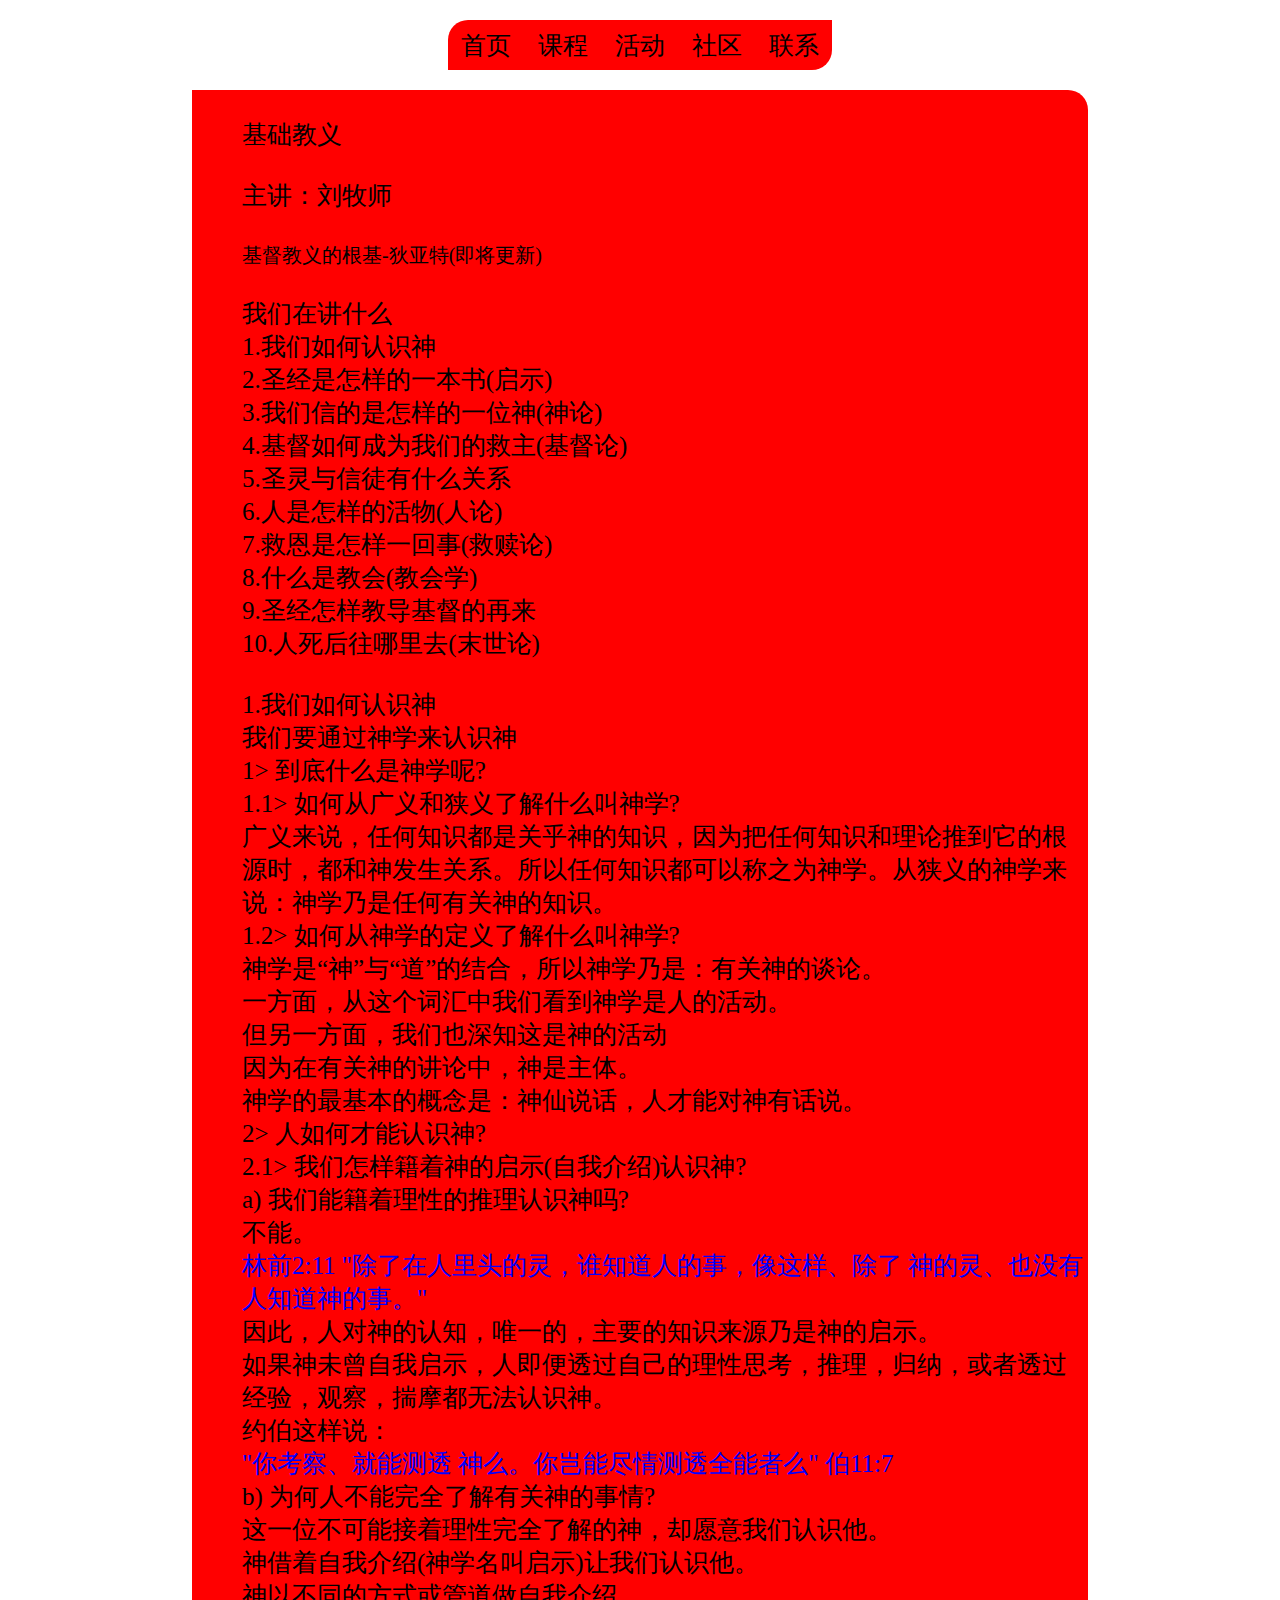
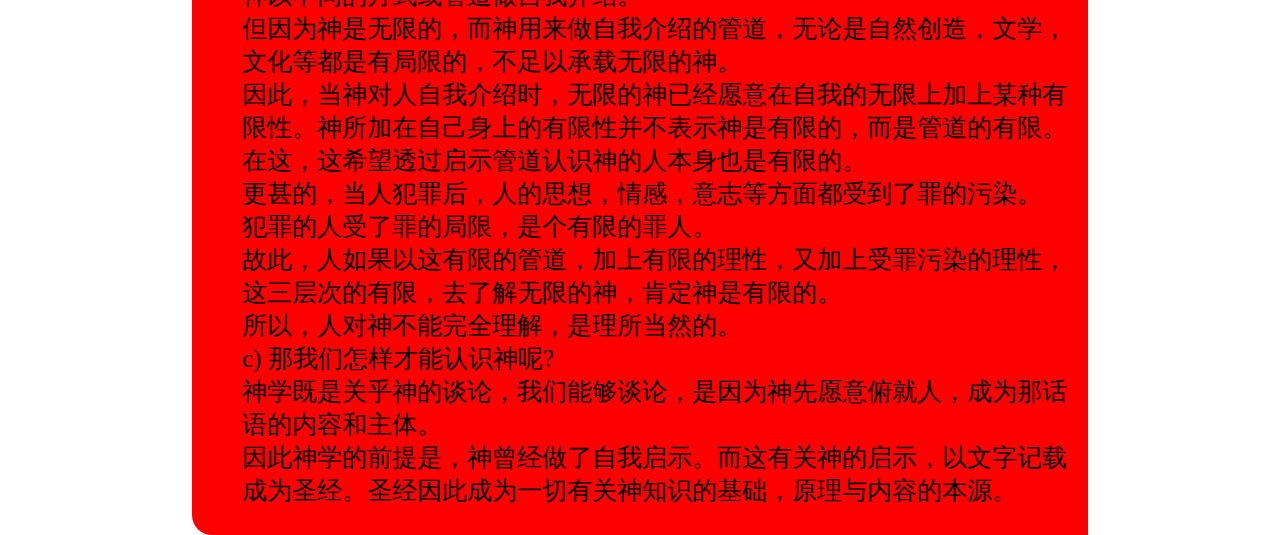
==== course01.html @ 85f32d2a "fir" ====
<!DOCTYPE html>
<html>
<head>
	<title>沈阳丰盛基督教会 - Shenyang Fullness Church</title>
	<meta charset="utf-8">
	<meta name="viewport" content="width=device-width, initial-scale=1.0, maximum-scale=1.0, user-scalable=no">
	<link rel="stylesheet" type="text/css" href="css/main.css"/>
	<style type="text/css">
	a{
		text-decoration: none;
		color: black;
	}
	a:hover{
		color: white;
	}
	@media screen and (max-device-width: 1920px) and (min-device-width: 970px){
		#article-center{
			display: table;
			width: 70%;
			margin: auto;
			margin-top: 20px;
			background: red;
			font-size: 25px;
			border-bottom-left-radius: 20px;
			border-top-right-radius: 20px;
		}
		a{
			font-size: 20px;
		}
		#article-01{
			margin-left: 50px;
		}
	}
	@media screen and (max-device-width: 1024px){
		#article-center{
			display: table;
			width: 80%;
			margin: auto;
			margin-top: 30px;
			margin-bottom: 10px;
			background: red;
			font-size: 25px;
			border-bottom-left-radius: 20px;
			border-top-right-radius: 20px;
		}
		a{
			font-size: 15px;
		}
		#article-01{
			margin-left: 25px;
			font-size: 20px;
			margin-right: 20px;
		}
	}
	</style>
</head>
<body>
	<div class="menu">
		<div class="menu-center">
			<ul class="ul-menu">
				<li class="li-menu"><input type="button" name="" value="首页" class="btn-menu left-btn" onclick="window.location.href='index.html'"></li>
				<li class="li-menu"><input type="button" name="" value="课程" class="btn-menu" onclick="window.location.href='cor.html'"></li>
				<li class="li-menu"><input type="button" name="" value="活动" class="btn-menu" onclick="window.location.href='act.html'"></li>
				<li class="li-menu"><input type="button" name="" value="社区" class="btn-menu" onclick="window.location.href='cmu.html'"></li>
				<li class="li-menu"><input type="button" name="" value="联系" class="btn-menu right-btn" onclick="window.location.href='tel.html'"></li>
			</ul>
		</div>
	</div>
	<div class="article">
		<div id="article-center">
			<div id="article-01">
				<ul>
					<li style="list-style: none;"></br>基础教义</li>
					<li style="list-style: none;margin-right: 20px;"></br>主讲：刘牧师</br></li>

					<li style="list-style: none;"></br><a href="BookBasicChristianity.html">基督教义的根基-狄亚特(即将更新)</a></li>

					<li style="list-style: none;margin: auto;"></br>我们在讲什么</li>
					<li style="list-style: none;">1.我们如何认识神</li>
					<li style="list-style: none;">2.圣经是怎样的一本书(启示)</li>
					<li style="list-style: none;">3.我们信的是怎样的一位神(神论)</li>
					<li style="list-style: none;">4.基督如何成为我们的救主(基督论)</li>
					<li style="list-style: none;">5.圣灵与信徒有什么关系</li>
					<li style="list-style: none;">6.人是怎样的活物(人论)</li>
					<li style="list-style: none;">7.救恩是怎样一回事(救赎论)</li>
					<li style="list-style: none;">8.什么是教会(教会学)</li>
					<li style="list-style: none;">9.圣经怎样教导基督的再来</li>
					<li style="list-style: none;">10.人死后往哪里去(末世论)</li>
					<li style="list-style: none;"></br></li>
					<li style="list-style: none;">1.我们如何认识神</li>
					<li style="list-style: none;">我们要通过神学来认识神</li>
					<li style="list-style: none;">1> 到底什么是神学呢?</li>
					<li style="list-style: none;">1.1> 如何从广义和狭义了解什么叫神学?</li>
					<li style="list-style: none;">广义来说，任何知识都是关乎神的知识，因为把任何知识和理论推到它的根源时，都和神发生关系。所以任何知识都可以称之为神学。从狭义的神学来说：神学乃是任何有关神的知识。</li>
					<li style="list-style: none;">1.2> 如何从神学的定义了解什么叫神学?</li>
					<li style="list-style: none;">神学是“神”与“道”的结合，所以神学乃是：有关神的谈论。</li>
					<li style="list-style: none;">一方面，从这个词汇中我们看到神学是人的活动。</li>
					<li style="list-style: none;">但另一方面，我们也深知这是神的活动</li>
					<li style="list-style: none;">因为在有关神的讲论中，神是主体。</li>
					<li style="list-style: none;">神学的最基本的概念是：神仙说话，人才能对神有话说。</li>
					<li style="list-style: none;">2> 人如何才能认识神?</li>
					<li style="list-style: none;">2.1> 我们怎样籍着神的启示(自我介绍)认识神?</li>
					<li style="list-style: none;">a) 我们能籍着理性的推理认识神吗?</li>
					<li style="list-style: none;">不能。</li>
					<li style="list-style: none;color: blue;">林前2:11 "除了在人里头的灵，谁知道人的事，像这样、除了 神的灵、也没有人知道神的事。"</li>
					<li style="list-style: none;">因此，人对神的认知，唯一的，主要的知识来源乃是神的启示。</li>
					<li style="list-style: none;">如果神未曾自我启示，人即便透过自己的理性思考，推理，归纳，或者透过经验，观察，揣摩都无法认识神。</li>
					<li style="list-style: none;">约伯这样说：</li>
					<li style="list-style: none;color: blue;">"你考察、就能测透 神么。你岂能尽情测透全能者么" 伯11:7</li>
					<li style="list-style: none;">b) 为何人不能完全了解有关神的事情?</li>
					<li style="list-style: none;">这一位不可能接着理性完全了解的神，却愿意我们认识他。</li>
					<li style="list-style: none;">神借着自我介绍(神学名叫启示)让我们认识他。</li>
					<li style="list-style: none;">神以不同的方式或管道做自我介绍。</li>
					<li style="list-style: none;">但因为神是无限的，而神用来做自我介绍的管道，无论是自然创造，文学，文化等都是有局限的，不足以承载无限的神。</li>
					<li style="list-style: none;">因此，当神对人自我介绍时，无限的神已经愿意在自我的无限上加上某种有限性。神所加在自己身上的有限性并不表示神是有限的，而是管道的有限。</li>
					<li style="list-style: none;">在这，这希望透过启示管道认识神的人本身也是有限的。</li>
					<li style="list-style: none;">更甚的，当人犯罪后，人的思想，情感，意志等方面都受到了罪的污染。</li>
					<li style="list-style: none;">犯罪的人受了罪的局限，是个有限的罪人。</li>
					<li style="list-style: none;">故此，人如果以这有限的管道，加上有限的理性，又加上受罪污染的理性，这三层次的有限，去了解无限的神，肯定神是有限的。</li>
					<li style="list-style: none;">所以，人对神不能完全理解，是理所当然的。</li>
					<li style="list-style: none;">c) 那我们怎样才能认识神呢?</li>
					<li style="list-style: none;">神学既是关乎神的谈论，我们能够谈论，是因为神先愿意俯就人，成为那话语的内容和主体。</li>
					<li style="list-style: none;">因此神学的前提是，神曾经做了自我启示。而这有关神的启示，以文字记载成为圣经。圣经因此成为一切有关神知识的基础，原理与内容的本源。</li>
					<li style="list-style: none;"></li>
					<li style="list-style: none;"></li>
					<li style="list-style: none;"></li>
					<li style="list-style: none;"></li>
					<li style="list-style: none;"></li>
					<li style="list-style: none;"></li>
					<li style="list-style: none;"></li>
					<li style="list-style: none;"></li>
					<li style="list-style: none;"></li>
					<li style="list-style: none;"></li>
					<li style="list-style: none;"></li>
					<li style="list-style: none;"></li>
				</ul>
			</div>
			<font></br></font>
		</div>
	</div>
</body>
</html>
---- css/main.css ----
body,h1,h2,h3,h4,h5,h6,hr,p,blockquote,dl,dt,dd,ul,ol,li,pre,form,fieldset,legend,button,input,textarea,th,td{
			margin: 0;padding: 0;
		}
		@media screen and (max-device-width: 1024px){
			li{
				list-style: none;
			}
			.menu{
				width: 100%;
				height: 40px;
				text-align: center;
			}
			.menu-center{
				width: 80%;
				margin: auto;
				margin-top: 10px;
				text-align: center;
			}
			.ul-menu{
				width: 100%;
			}
			.li-menu{
				float: left;
				width: 20%;
			}
			.btn-menu{
				border-style: none;
				background: red;
				width: 100%;
				height: 40px;
				font-size: 20px;
			}
			.btn-menu:hover{
				background: white;
			}
			.left-btn{
				border-top-left-radius: 20px;
			}
			.right-btn{
				border-bottom-right-radius: 20px;
			}
			.article{
				width: 100%;
			}
			.article-center{
				display: table;
				width: 80%;
				height: 300px;
				margin: auto;
				margin-top: 30px;
				text-align: center;
				background: red;
				font-size: 20px;
				border-bottom-left-radius: 20px;
				border-top-right-radius: 20px;
			}
			.article-font{
				display: table-cell;
				text-align: center;
				vertical-align: middle;
			}
		}
		@media screen and (max-device-width: 1920px) and (min-device-width: 1080px){
			li{
				list-style: none;
			}
			.menu{
				width: 100%;
				height: 50px;
				text-align: center;
			}
			.menu-center{
				width: 30%;
				margin: auto;
				margin-top: 20px;
				text-align: center;
			}
			.ul-menu{
				width: 100%;
			}
			.li-menu{
				float: left;
				width: 20%;
			}
			.btn-menu{
				border-style: none;
				background: red;
				width: 100%;
				height: 50px;
				font-size: 25px;
			}
			.btn-menu:hover{
				background: white;
			}
			.left-btn{
				border-top-left-radius: 20px;
			}
			.right-btn{
				border-bottom-right-radius: 20px;
			}
			.article{
				width: 100%;
			}
			.article-center{
				display: table;
				width: 70%;
				height: 500px;
				margin: auto;
				margin-top: 20px;
				text-align: center;
				background: red;
				font-size: 25px;
				border-bottom-left-radius: 20px;
				border-top-right-radius: 20px;
			}
			.article-font{
				display: table-cell;
				text-align: center;
				vertical-align: middle;
			}
		}
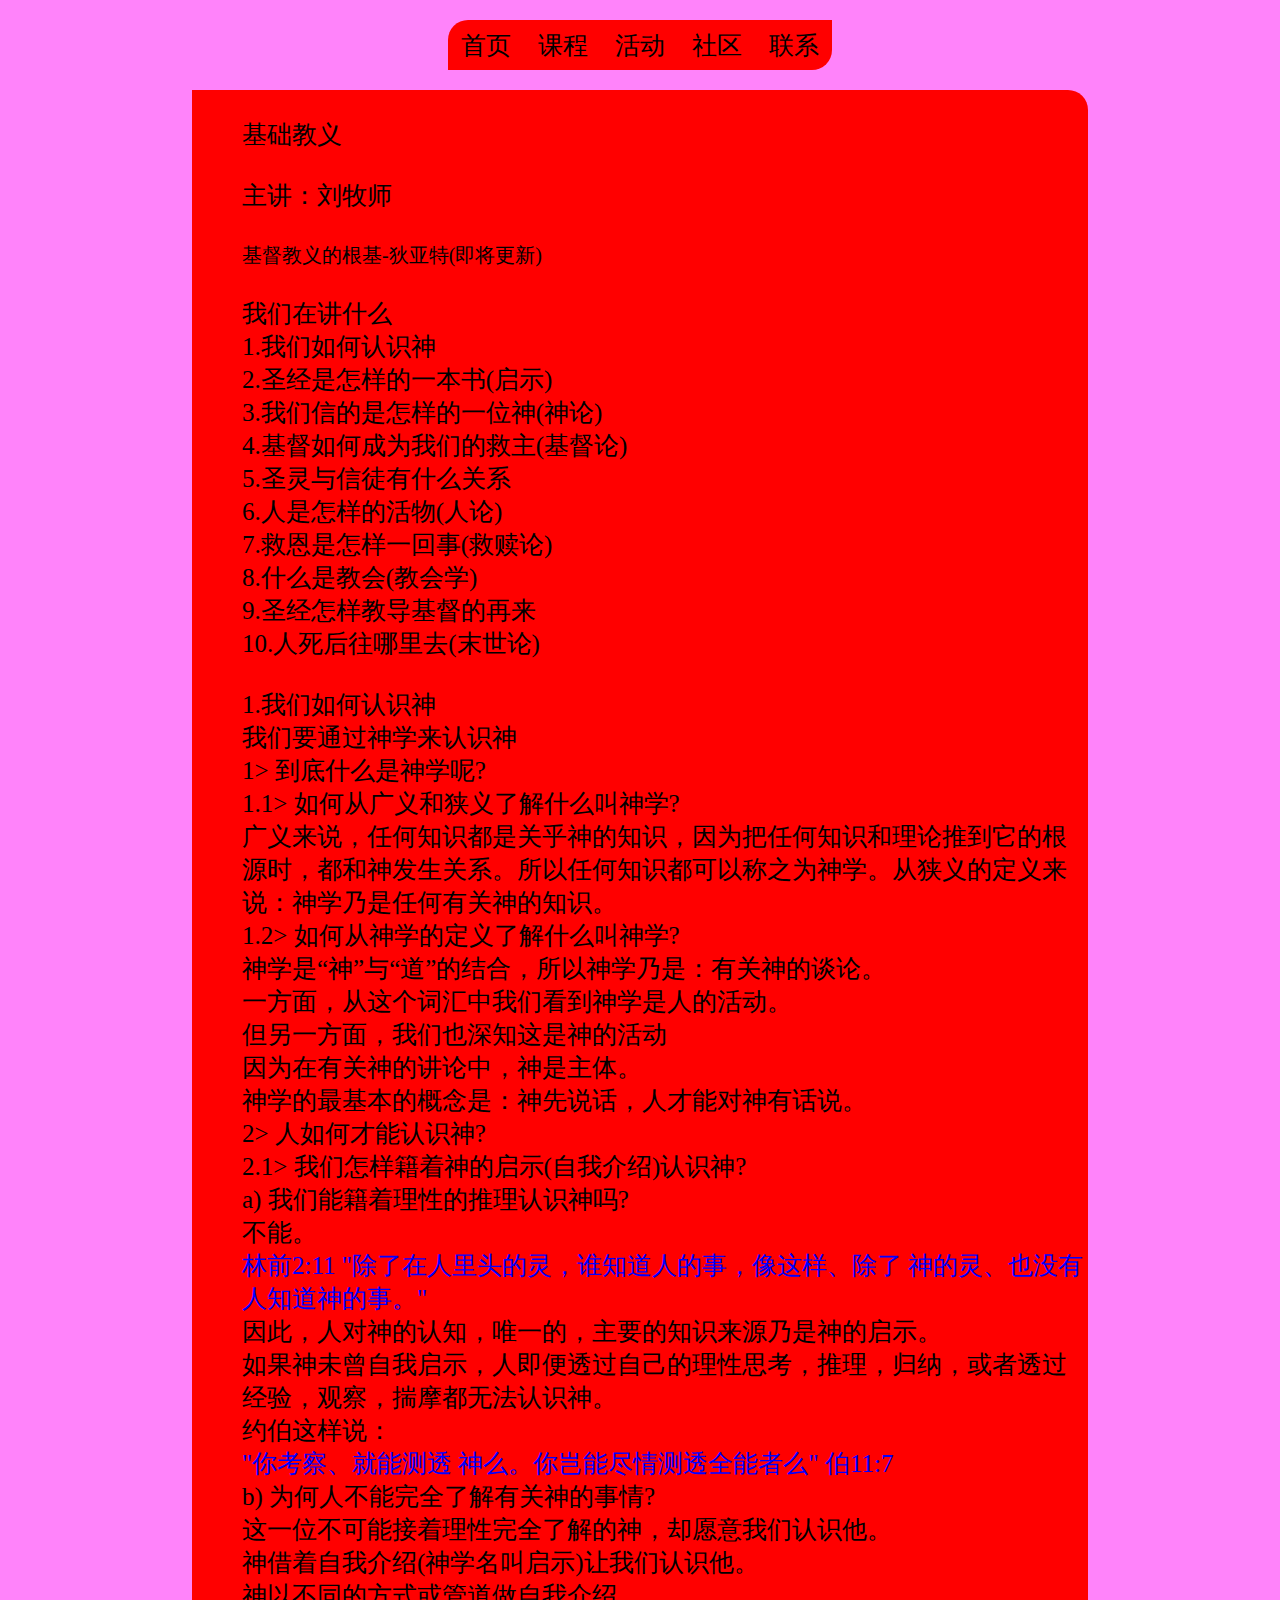
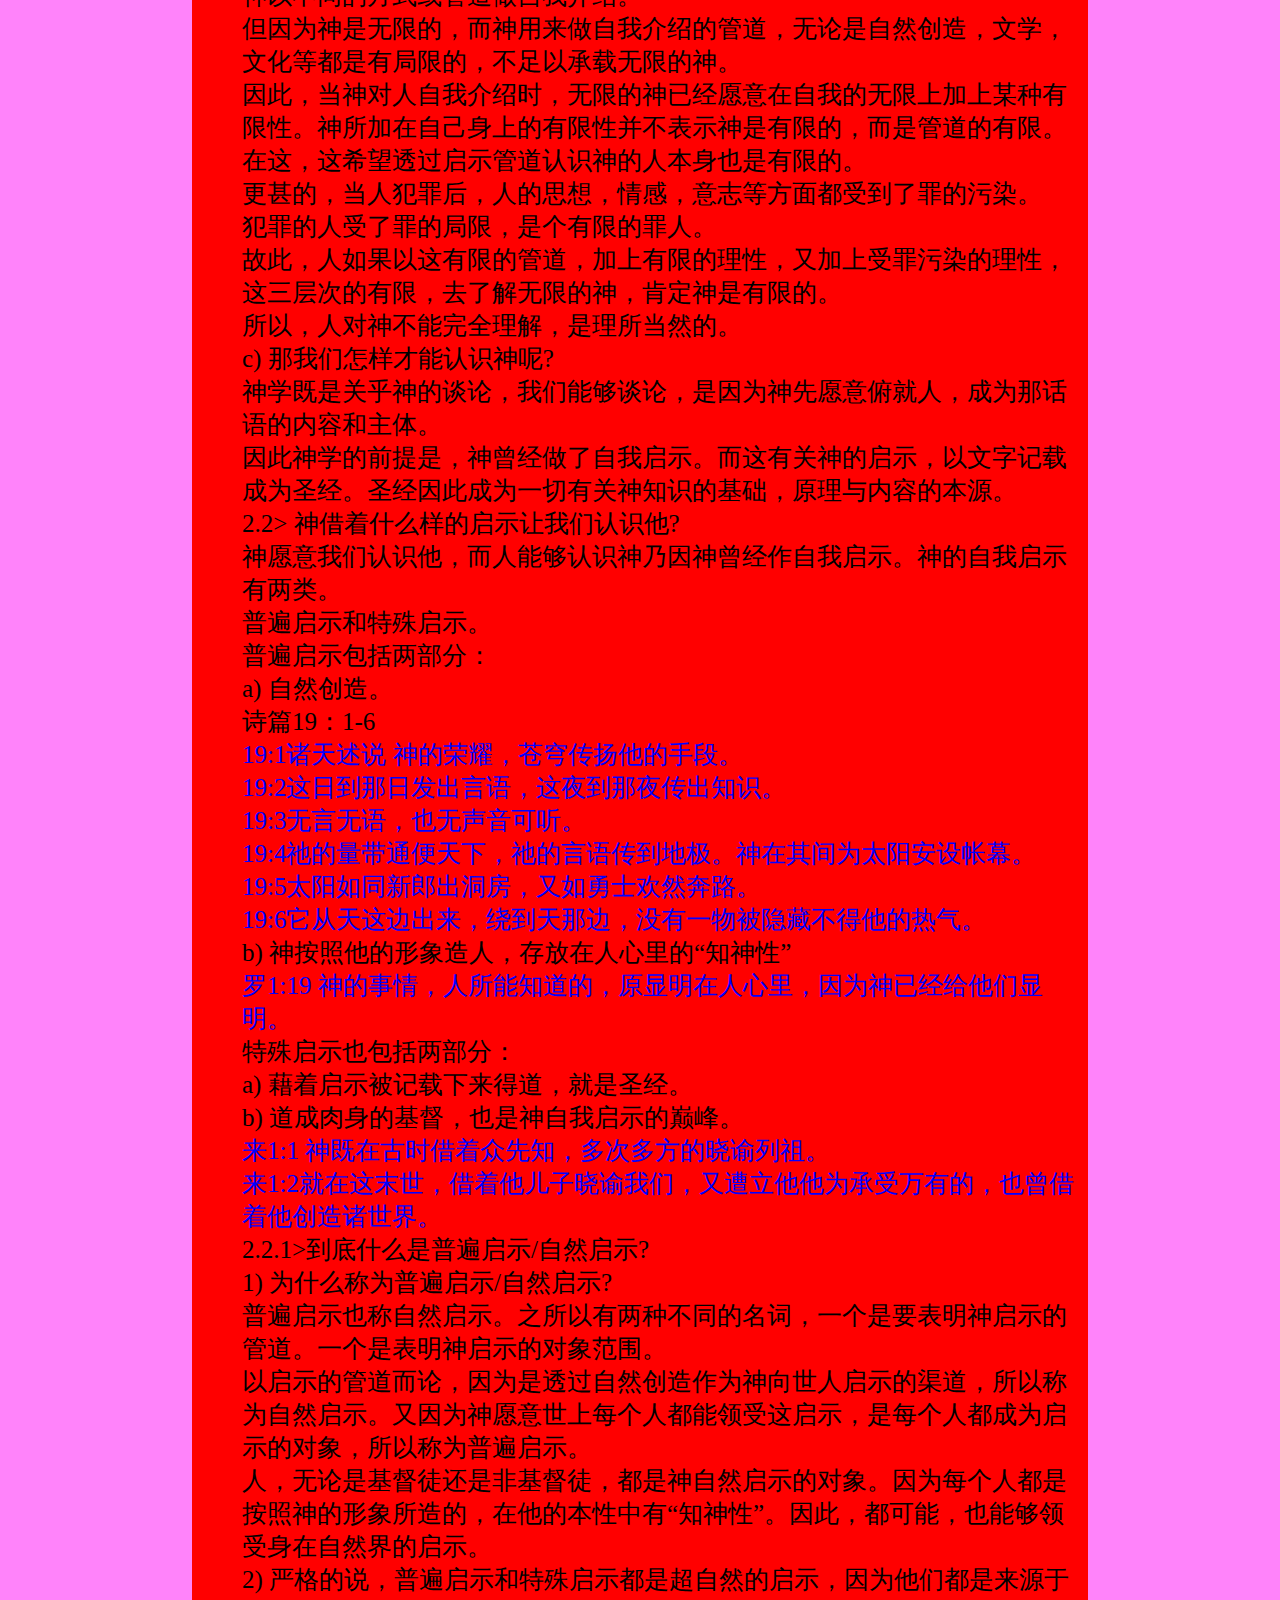
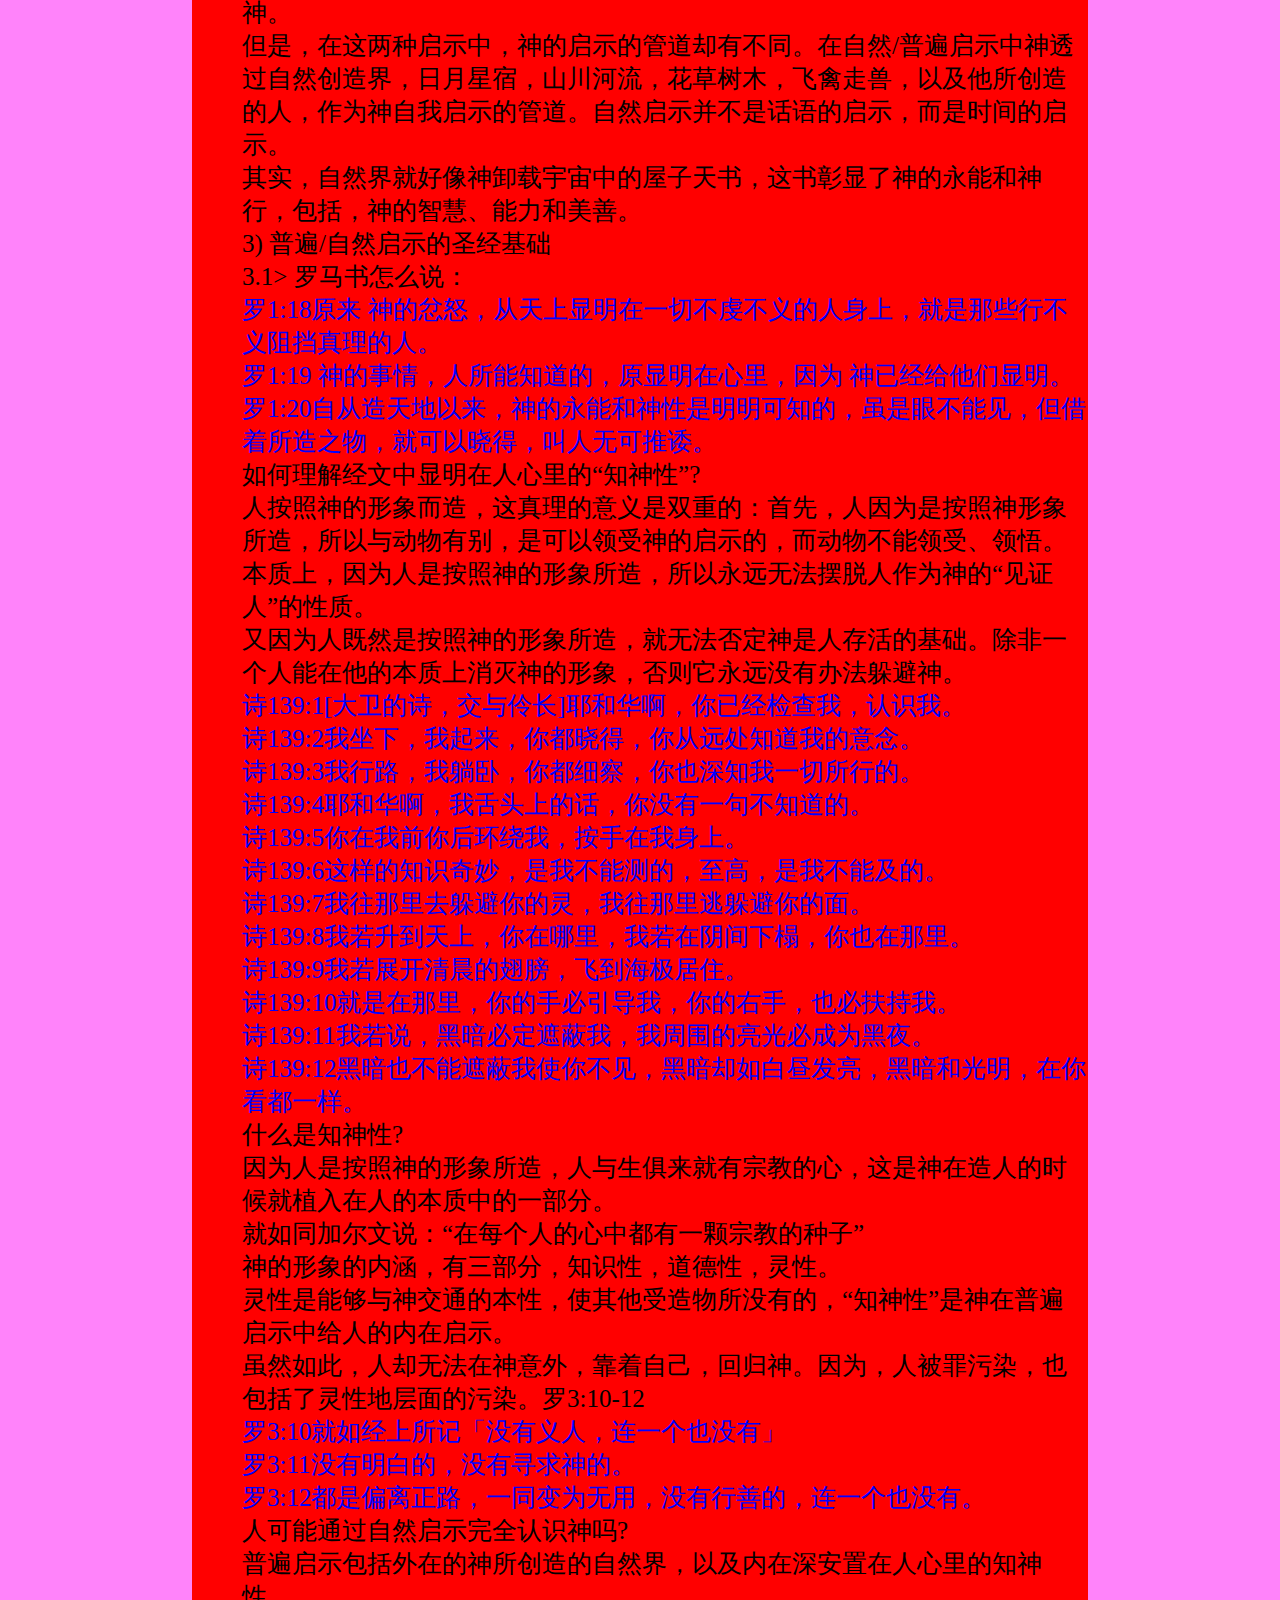
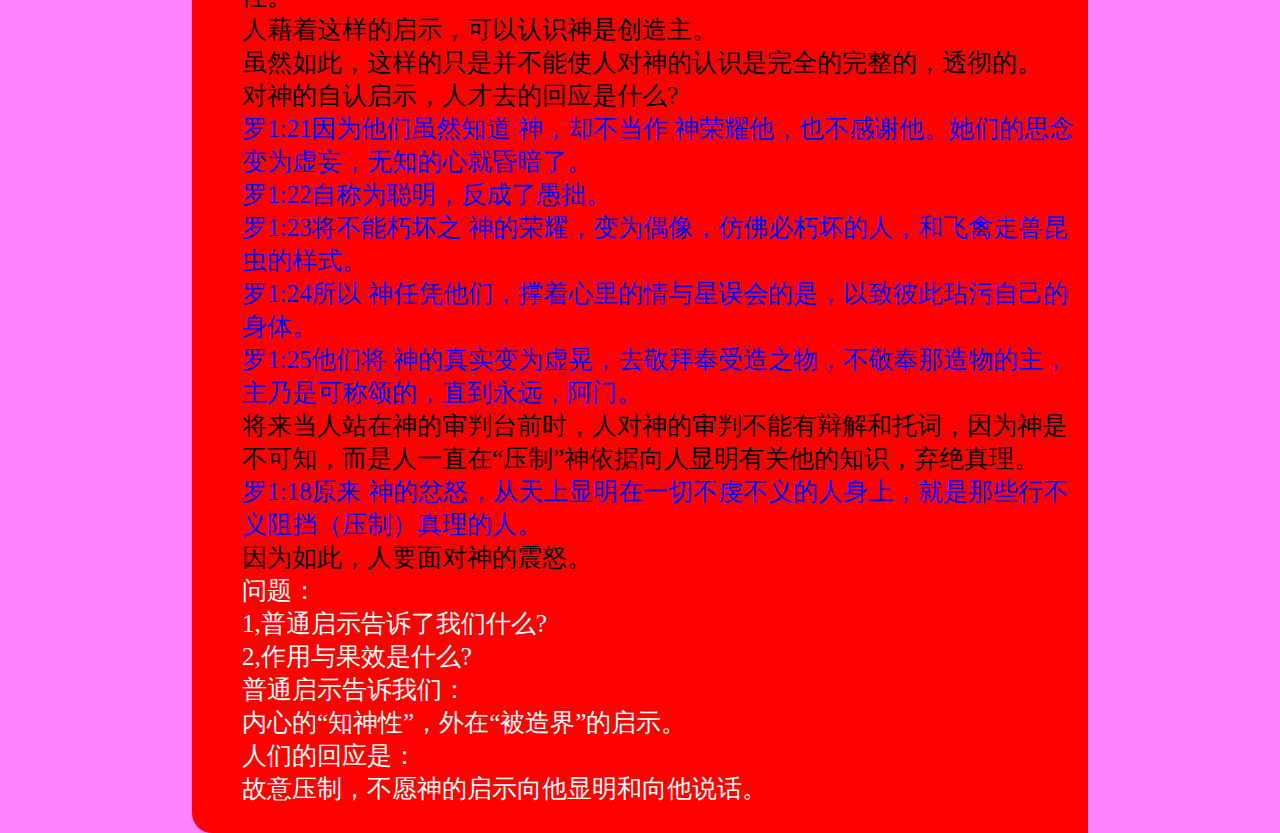
==== commit c5986ed8: "fir" ====
--- a/course01.html
+++ b/course01.html
@@ -48,7 +48,7 @@
 		}
 		#article-01{
 			margin-left: 25px;
-			font-size: 20px;
+			font-size: 10px;
 			margin-right: 20px;
 		}
 	}
@@ -91,13 +91,13 @@
 					<li style="list-style: none;">我们要通过神学来认识神</li>
 					<li style="list-style: none;">1> 到底什么是神学呢?</li>
 					<li style="list-style: none;">1.1> 如何从广义和狭义了解什么叫神学?</li>
-					<li style="list-style: none;">广义来说，任何知识都是关乎神的知识，因为把任何知识和理论推到它的根源时，都和神发生关系。所以任何知识都可以称之为神学。从狭义的神学来说：神学乃是任何有关神的知识。</li>
+					<li style="list-style: none;">广义来说，任何知识都是关乎神的知识，因为把任何知识和理论推到它的根源时，都和神发生关系。所以任何知识都可以称之为神学。从狭义的定义来说：神学乃是任何有关神的知识。</li>
 					<li style="list-style: none;">1.2> 如何从神学的定义了解什么叫神学?</li>
 					<li style="list-style: none;">神学是“神”与“道”的结合，所以神学乃是：有关神的谈论。</li>
 					<li style="list-style: none;">一方面，从这个词汇中我们看到神学是人的活动。</li>
 					<li style="list-style: none;">但另一方面，我们也深知这是神的活动</li>
 					<li style="list-style: none;">因为在有关神的讲论中，神是主体。</li>
-					<li style="list-style: none;">神学的最基本的概念是：神仙说话，人才能对神有话说。</li>
+					<li style="list-style: none;">神学的最基本的概念是：神先说话，人才能对神有话说。</li>
 					<li style="list-style: none;">2> 人如何才能认识神?</li>
 					<li style="list-style: none;">2.1> 我们怎样籍着神的启示(自我介绍)认识神?</li>
 					<li style="list-style: none;">a) 我们能籍着理性的推理认识神吗?</li>
@@ -121,6 +121,150 @@
 					<li style="list-style: none;">c) 那我们怎样才能认识神呢?</li>
 					<li style="list-style: none;">神学既是关乎神的谈论，我们能够谈论，是因为神先愿意俯就人，成为那话语的内容和主体。</li>
 					<li style="list-style: none;">因此神学的前提是，神曾经做了自我启示。而这有关神的启示，以文字记载成为圣经。圣经因此成为一切有关神知识的基础，原理与内容的本源。</li>
+					<li style="list-style: none;">2.2> 神借着什么样的启示让我们认识他?</li>
+					<li style="list-style: none;">神愿意我们认识他，而人能够认识神乃因神曾经作自我启示。神的自我启示有两类。</li>
+					<li style="list-style: none;">普遍启示和特殊启示。</li>
+					<li style="list-style: none;">普遍启示包括两部分：</li>
+					<li style="list-style: none;">a) 自然创造。</li>
+					<li style="list-style: none;">诗篇19：1-6</li>
+					<li style="list-style: none;color: blue;">19:1诸天述说 神的荣耀，苍穹传扬他的手段。</li>
+					<li style="list-style: none;color: blue;">19:2这日到那日发出言语，这夜到那夜传出知识。</li>
+					<li style="list-style: none;color: blue;">19:3无言无语，也无声音可听。</li>
+					<li style="list-style: none;color: blue;">19:4祂的量带通便天下，祂的言语传到地极。神在其间为太阳安设帐幕。</li>
+					<li style="list-style: none;color: blue;">19:5太阳如同新郎出洞房，又如勇士欢然奔路。</li>
+					<li style="list-style: none;color: blue;">19:6它从天这边出来，绕到天那边，没有一物被隐藏不得他的热气。</li>
+					<li style="list-style: none;">b) 神按照他的形象造人，存放在人心里的“知神性”</li>
+					<li style="list-style: none;color: blue;">罗1:19 神的事情，人所能知道的，原显明在人心里，因为神已经给他们显明。</li>
+					<li style="list-style: none;">特殊启示也包括两部分：</li>
+					<li style="list-style: none;">a) 藉着启示被记载下来得道，就是圣经。</li>
+					<li style="list-style: none;">b) 道成肉身的基督，也是神自我启示的巅峰。</li>
+					<li style="list-style: none;color: blue;">来1:1 神既在古时借着众先知，多次多方的晓谕列祖。</li>
+					<li style="list-style: none;color: blue;">来1:2就在这末世，借着他儿子晓谕我们，又遭立他他为承受万有的，也曾借着他创造诸世界。</li>
+					<li style="list-style: none;">2.2.1>到底什么是普遍启示/自然启示?</li>
+					<li style="list-style: none;">1) 为什么称为普遍启示/自然启示?</li>
+					<li style="list-style: none;">普遍启示也称自然启示。之所以有两种不同的名词，一个是要表明神启示的管道。一个是表明神启示的对象范围。</li>
+					<li style="list-style: none;">以启示的管道而论，因为是透过自然创造作为神向世人启示的渠道，所以称为自然启示。又因为神愿意世上每个人都能领受这启示，是每个人都成为启示的对象，所以称为普遍启示。</li>
+					<li style="list-style: none;">人，无论是基督徒还是非基督徒，都是神自然启示的对象。因为每个人都是按照神的形象所造的，在他的本性中有“知神性”。因此，都可能，也能够领受身在自然界的启示。</li>
+					<li style="list-style: none;">2) 严格的说，普遍启示和特殊启示都是超自然的启示，因为他们都是来源于神。</li>
+					<li style="list-style: none;">但是，在这两种启示中，神的启示的管道却有不同。在自然/普遍启示中神透过自然创造界，日月星宿，山川河流，花草树木，飞禽走兽，以及他所创造的人，作为神自我启示的管道。自然启示并不是话语的启示，而是时间的启示。</li>
+					<li style="list-style: none;">其实，自然界就好像神卸载宇宙中的屋子天书，这书彰显了神的永能和神行，包括，神的智慧、能力和美善。</li>
+					<li style="list-style: none;">3) 普遍/自然启示的圣经基础</li>
+					<li style="list-style: none;">3.1> 罗马书怎么说：</li>
+					<li style="list-style: none;color: blue;">罗1:18原来 神的忿怒，从天上显明在一切不虔不义的人身上，就是那些行不义阻挡真理的人。</li>
+					<li style="list-style: none;color: blue;">罗1:19 神的事情，人所能知道的，原显明在心里，因为 神已经给他们显明。</li>
+					<li style="list-style: none;color: blue;">罗1:20自从造天地以来，神的永能和神性是明明可知的，虽是眼不能见，但借着所造之物，就可以晓得，叫人无可推诿。</li>
+					<li style="list-style: none;">如何理解经文中显明在人心里的“知神性”?</li>
+					<li style="list-style: none;">人按照神的形象而造，这真理的意义是双重的：首先，人因为是按照神形象所造，所以与动物有别，是可以领受神的启示的，而动物不能领受、领悟。本质上，因为人是按照神的形象所造，所以永远无法摆脱人作为神的“见证人”的性质。</li>
+					<li style="list-style: none;">又因为人既然是按照神的形象所造，就无法否定神是人存活的基础。除非一个人能在他的本质上消灭神的形象，否则它永远没有办法躲避神。</li>
+					<li style="list-style: none;color: blue;">诗139:1[大卫的诗，交与伶长]耶和华啊，你已经检查我，认识我。</li>
+					<li style="list-style: none;color: blue;">诗139:2我坐下，我起来，你都晓得，你从远处知道我的意念。</li>
+					<li style="list-style: none;color: blue;">诗139:3我行路，我躺卧，你都细察，你也深知我一切所行的。</li>
+					<li style="list-style: none;color: blue;">诗139:4耶和华啊，我舌头上的话，你没有一句不知道的。</li>
+					<li style="list-style: none;color: blue;">诗139:5你在我前你后环绕我，按手在我身上。</li>
+					<li style="list-style: none;color: blue;">诗139:6这样的知识奇妙，是我不能测的，至高，是我不能及的。</li>
+					<li style="list-style: none;color: blue;">诗139:7我往那里去躲避你的灵，我往那里逃躲避你的面。</li>
+					<li style="list-style: none;color: blue;">诗139:8我若升到天上，你在哪里，我若在阴间下榻，你也在那里。</li>
+					<li style="list-style: none;color: blue;">诗139:9我若展开清晨的翅膀，飞到海极居住。</li>
+					<li style="list-style: none;color: blue;">诗139:10就是在那里，你的手必引导我，你的右手，也必扶持我。</li>
+					<li style="list-style: none;color: blue;">诗139:11我若说，黑暗必定遮蔽我，我周围的亮光必成为黑夜。</li>
+					<li style="list-style: none;color: blue;">诗139:12黑暗也不能遮蔽我使你不见，黑暗却如白昼发亮，黑暗和光明，在你看都一样。</li>
+					<li style="list-style: none;">什么是知神性?</li>
+					<li style="list-style: none;">因为人是按照神的形象所造，人与生俱来就有宗教的心，这是神在造人的时候就植入在人的本质中的一部分。</li>
+					<li style="list-style: none;">就如同加尔文说：“在每个人的心中都有一颗宗教的种子”</li>
+					<li style="list-style: none;">神的形象的内涵，有三部分，知识性，道德性，灵性。</li>
+					<li style="list-style: none;">灵性是能够与神交通的本性，使其他受造物所没有的，“知神性”是神在普遍启示中给人的内在启示。</li>
+					<li style="list-style: none;">虽然如此，人却无法在神意外，靠着自己，回归神。因为，人被罪污染，也包括了灵性地层面的污染。罗3:10-12</li>
+					<li style="list-style: none;color: blue;">罗3:10就如经上所记「没有义人，连一个也没有」</li>
+					<li style="list-style: none;color: blue;">罗3:11没有明白的，没有寻求神的。</li>
+					<li style="list-style: none;color: blue;">罗3:12都是偏离正路，一同变为无用，没有行善的，连一个也没有。</li>
+					<li style="list-style: none;">人可能通过自然启示完全认识神吗?</li>
+					<li style="list-style: none;">普遍启示包括外在的神所创造的自然界，以及内在深安置在人心里的知神性。</li>
+					<li style="list-style: none;">人藉着这样的启示，可以认识神是创造主。</li>
+					<li style="list-style: none;">虽然如此，这样的只是并不能使人对神的认识是完全的完整的，透彻的。</li>
+					<li style="list-style: none;">对神的自认启示，人才去的回应是什么?</li>
+					<li style="list-style: none;color: blue;">罗1:21因为他们虽然知道 神，却不当作 神荣耀他，也不感谢他。她们的思念变为虚妄，无知的心就昏暗了。</li>
+					<li style="list-style: none;color: blue;">罗1:22自称为聪明，反成了愚拙。</li>
+					<li style="list-style: none;color: blue;">罗1:23将不能朽坏之 神的荣耀，变为偶像，仿佛必朽坏的人，和飞禽走兽昆虫的样式。</li>
+					<li style="list-style: none;color: blue;">罗1:24所以 神任凭他们，撑着心里的情与星误会的是，以致彼此玷污自己的身体。</li>
+					<li style="list-style: none;color: blue;">罗1:25他们将 神的真实变为虚晃，去敬拜奉受造之物，不敬奉那造物的主，主乃是可称颂的，直到永远，阿门。</li>
+					<li style="list-style: none;">将来当人站在神的审判台前时，人对神的审判不能有辩解和托词，因为神是不可知，而是人一直在“压制”神依据向人显明有关他的知识，弃绝真理。</li>
+					<li style="list-style: none;color: blue;">罗1:18原来 神的忿怒，从天上显明在一切不虔不义的人身上，就是那些行不义阻挡（压制）真理的人。</li>
+					<li style="list-style: none;">因为如此，人要面对神的震怒。</li>
+					<li style="list-style: none;color: white;">问题：</li>
+					<li style="list-style: none;color: white;">1,普通启示告诉了我们什么?</li>
+					<li style="list-style: none;color: white;">2,作用与果效是什么?</li>
+					<li style="list-style: none;color: white;">普通启示告诉我们：</li>
+					<li style="list-style: none;color: white;">内心的“知神性”，外在“被造界”的启示。</li>
+					<li style="list-style: none;color: white;">人们的回应是：</li>
+					<li style="list-style: none;color: white;">故意压制，不愿神的启示向他显明和向他说话。</li>
+					<li style="list-style: none;"></li>
+					<li style="list-style: none;"></li>
+					<li style="list-style: none;"></li>
+					<li style="list-style: none;"></li>
+					<li style="list-style: none;"></li>
+					<li style="list-style: none;"></li>
+					<li style="list-style: none;"></li>
+					<li style="list-style: none;"></li>
+					<li style="list-style: none;"></li>
+					<li style="list-style: none;"></li>
+					<li style="list-style: none;"></li>
+					<li style="list-style: none;"></li>
+					<li style="list-style: none;"></li>
+					<li style="list-style: none;"></li>
+					<li style="list-style: none;"></li>
+					<li style="list-style: none;"></li>
+					<li style="list-style: none;"></li>
+					<li style="list-style: none;"></li>
+					<li style="list-style: none;"></li>
+					<li style="list-style: none;"></li>
+					<li style="list-style: none;"></li>
+					<li style="list-style: none;"></li>
+					<li style="list-style: none;"></li>
+					<li style="list-style: none;"></li>
+					<li style="list-style: none;"></li>
+					<li style="list-style: none;"></li>
+					<li style="list-style: none;"></li>
+					<li style="list-style: none;"></li>
+					<li style="list-style: none;"></li>
+					<li style="list-style: none;"></li>
+					<li style="list-style: none;"></li>
+					<li style="list-style: none;"></li>
+					<li style="list-style: none;"></li>
+					<li style="list-style: none;"></li>
+					<li style="list-style: none;"></li>
+					<li style="list-style: none;"></li>
+					<li style="list-style: none;"></li>
+					<li style="list-style: none;"></li>
+					<li style="list-style: none;"></li>
+					<li style="list-style: none;"></li>
+					<li style="list-style: none;"></li>
+					<li style="list-style: none;"></li>
+					<li style="list-style: none;"></li>
+					<li style="list-style: none;"></li>
+					<li style="list-style: none;"></li>
+					<li style="list-style: none;"></li>
+					<li style="list-style: none;"></li>
+					<li style="list-style: none;"></li>
+					<li style="list-style: none;"></li>
+					<li style="list-style: none;"></li>
+					<li style="list-style: none;"></li>
+					<li style="list-style: none;"></li>
+					<li style="list-style: none;"></li>
+					<li style="list-style: none;"></li>
+					<li style="list-style: none;"></li>
+					<li style="list-style: none;"></li>
+					<li style="list-style: none;"></li>
+					<li style="list-style: none;"></li>
+					<li style="list-style: none;"></li>
+					<li style="list-style: none;"></li>
+					<li style="list-style: none;"></li>
+					<li style="list-style: none;"></li>
+					<li style="list-style: none;"></li>
+					<li style="list-style: none;"></li>
+					<li style="list-style: none;"></li>
+					<li style="list-style: none;"></li>
+					<li style="list-style: none;"></li>
+					<li style="list-style: none;"></li>
 					<li style="list-style: none;"></li>
 					<li style="list-style: none;"></li>
 					<li style="list-style: none;"></li>
--- a/css/main.css
+++ b/css/main.css
@@ -1,7 +1,11 @@
 body,h1,h2,h3,h4,h5,h6,hr,p,blockquote,dl,dt,dd,ul,ol,li,pre,form,fieldset,legend,button,input,textarea,th,td{
 			margin: 0;padding: 0;
 		}
+body{
+	background-color: #FF83FA;
+}
 		@media screen and (max-device-width: 1024px){
+			
 			li{
 				list-style: none;
 			}
@@ -25,7 +29,7 @@
 			}
 			.btn-menu{
 				border-style: none;
-				background: red;
+				background: blue;
 				width: 100%;
 				height: 40px;
 				font-size: 20px;
@@ -118,4 +122,4 @@
 				text-align: center;
 				vertical-align: middle;
 			}
-		}+		}
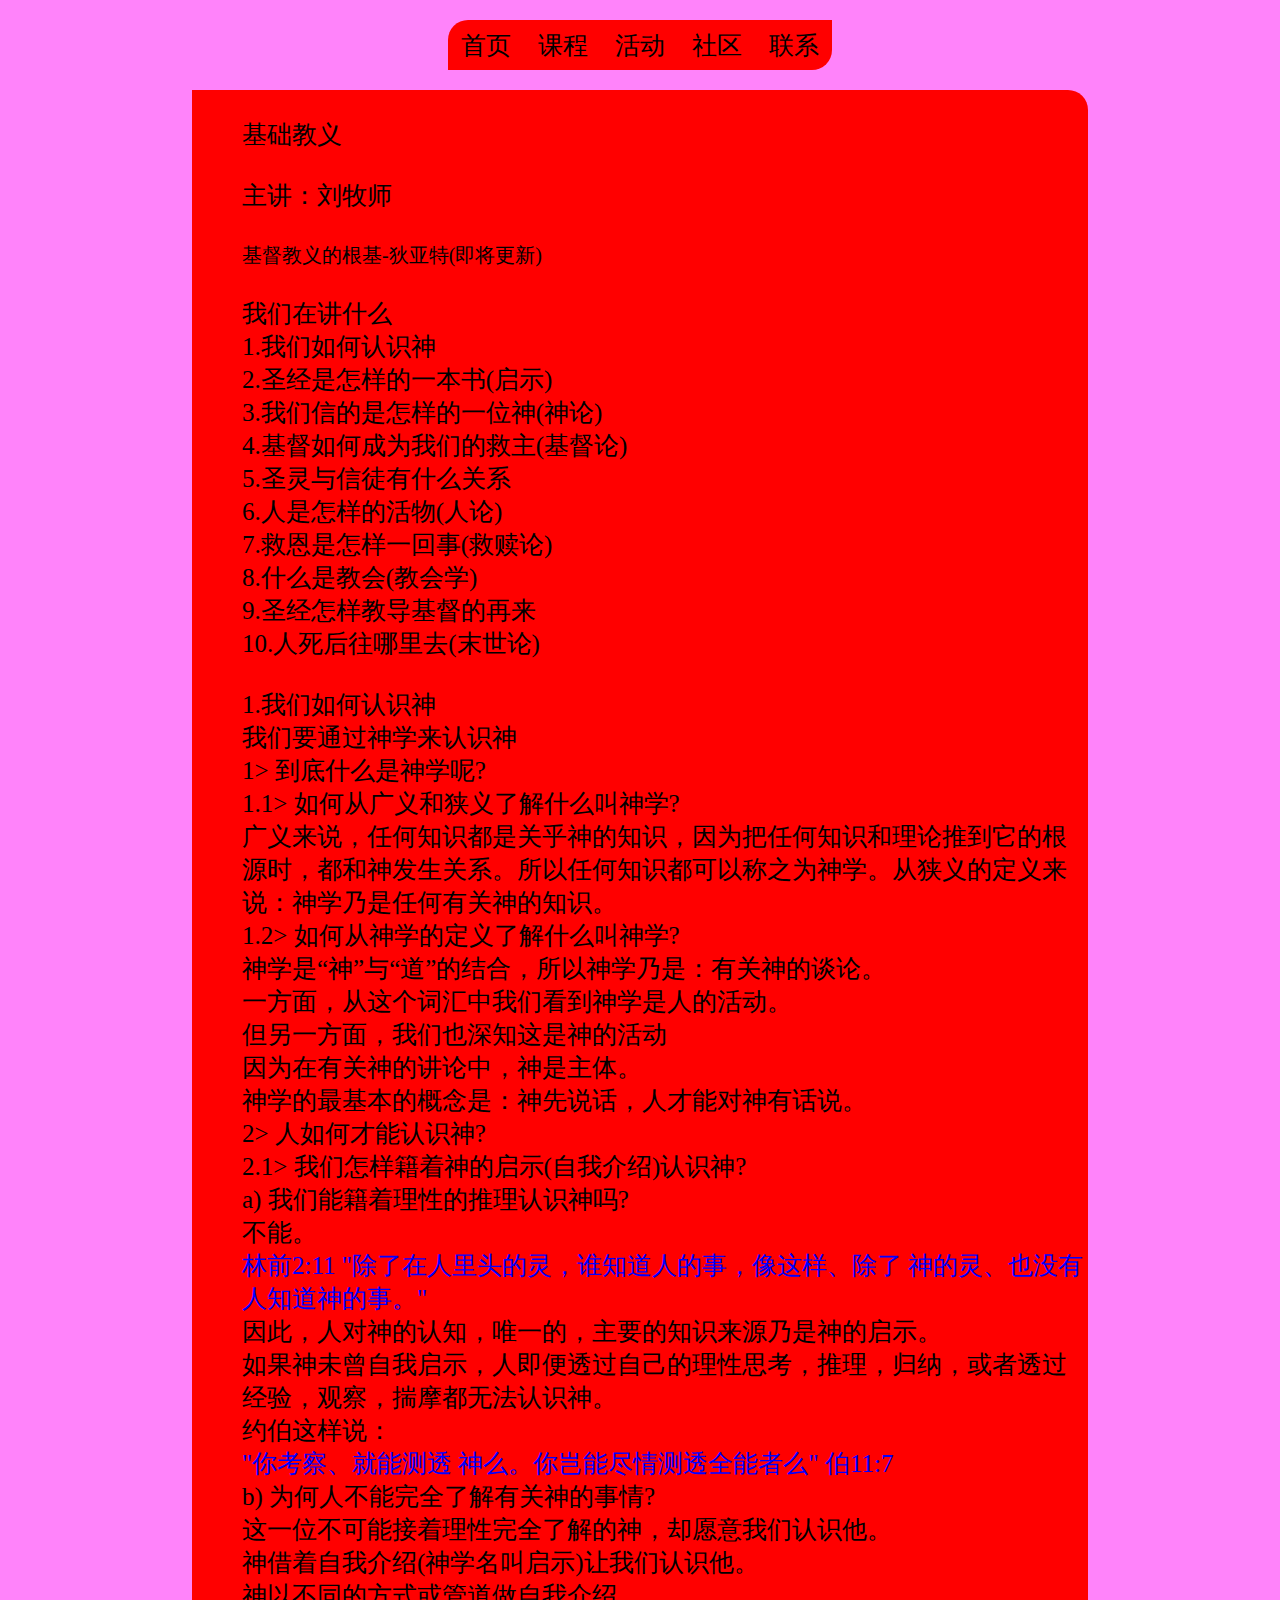
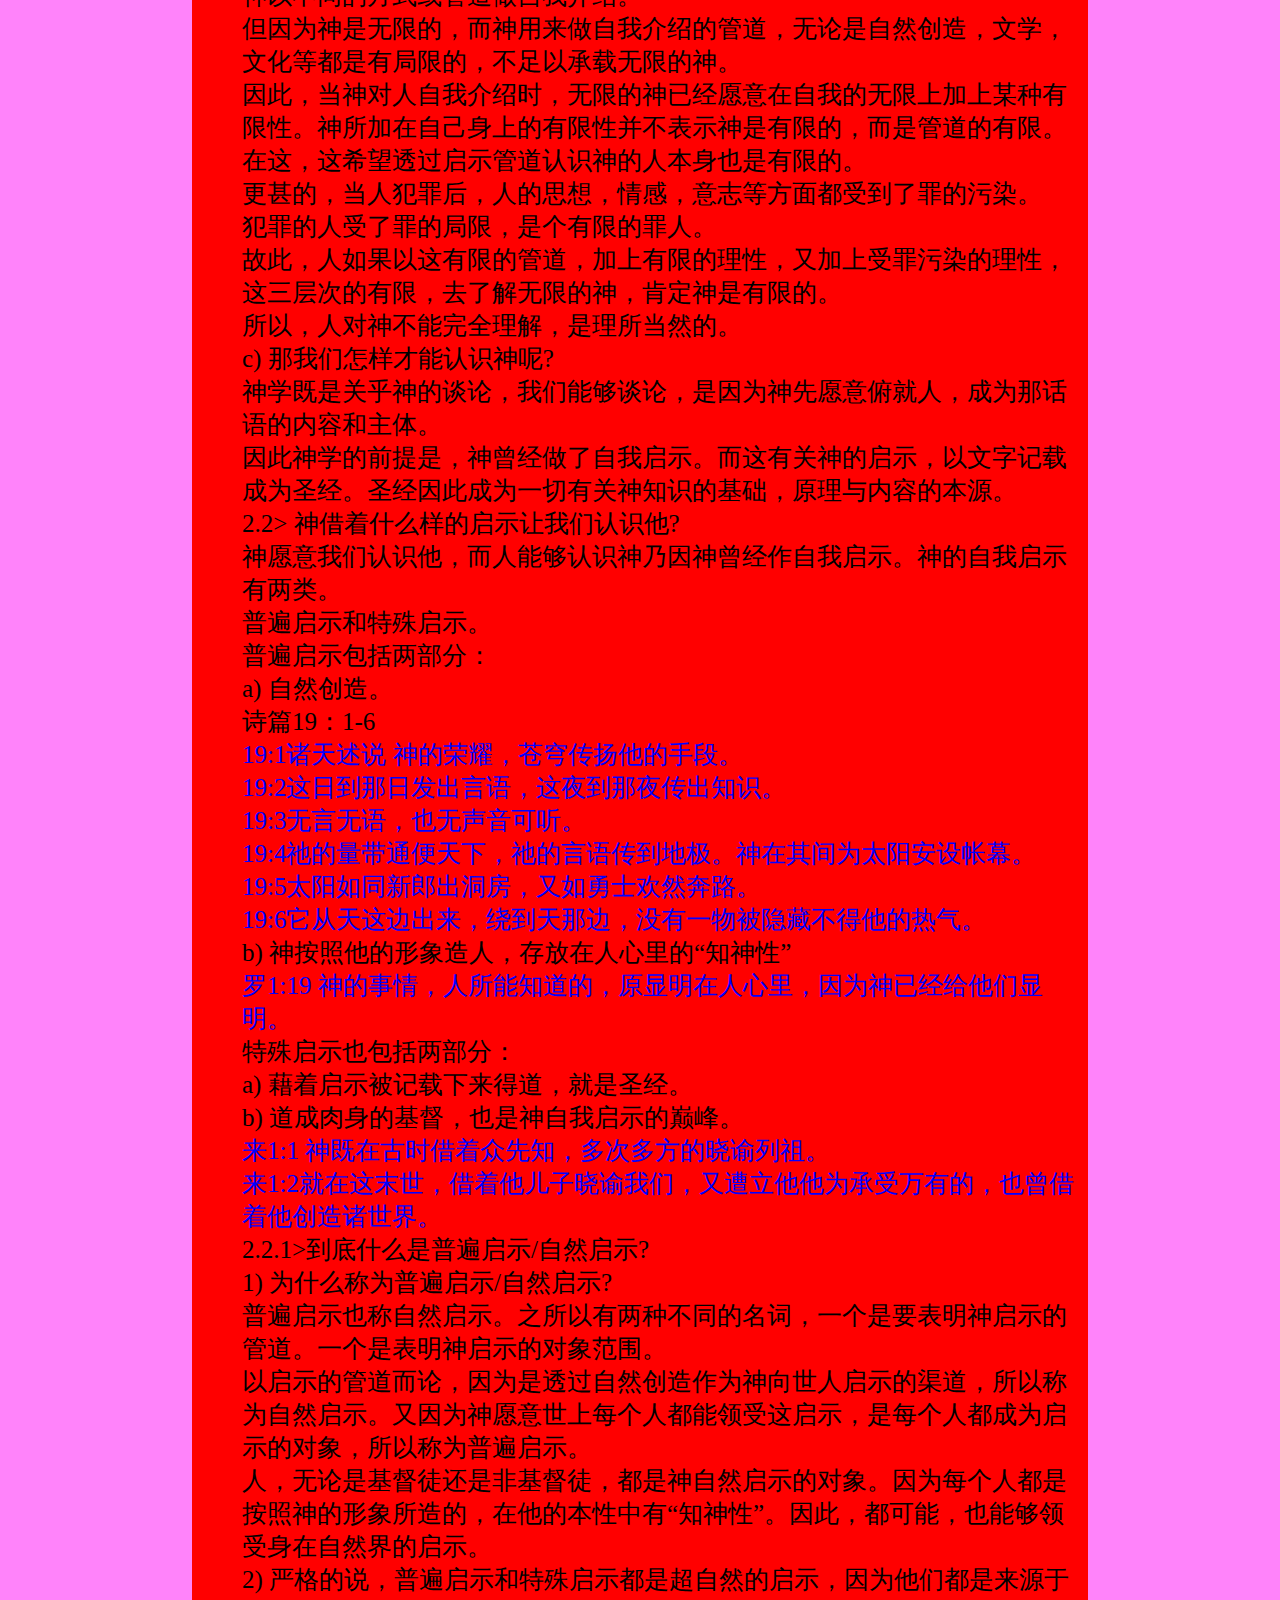
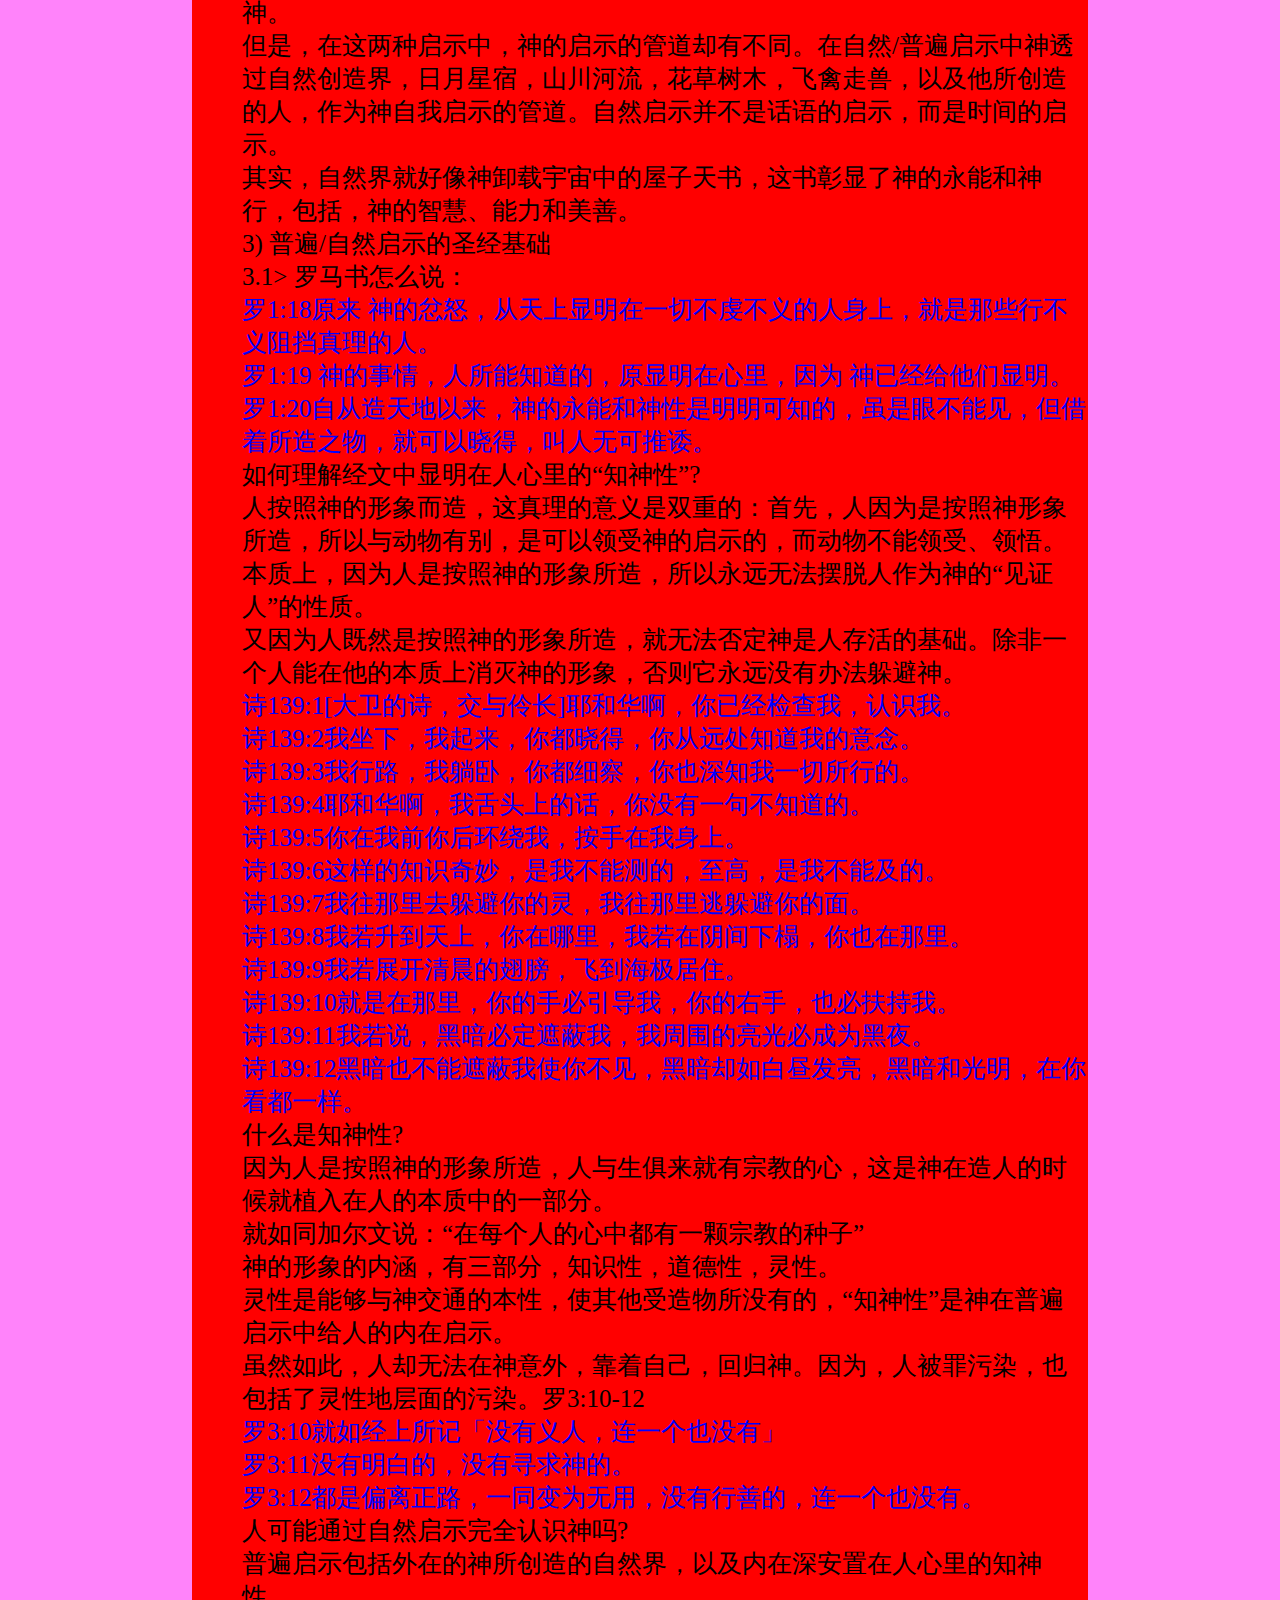
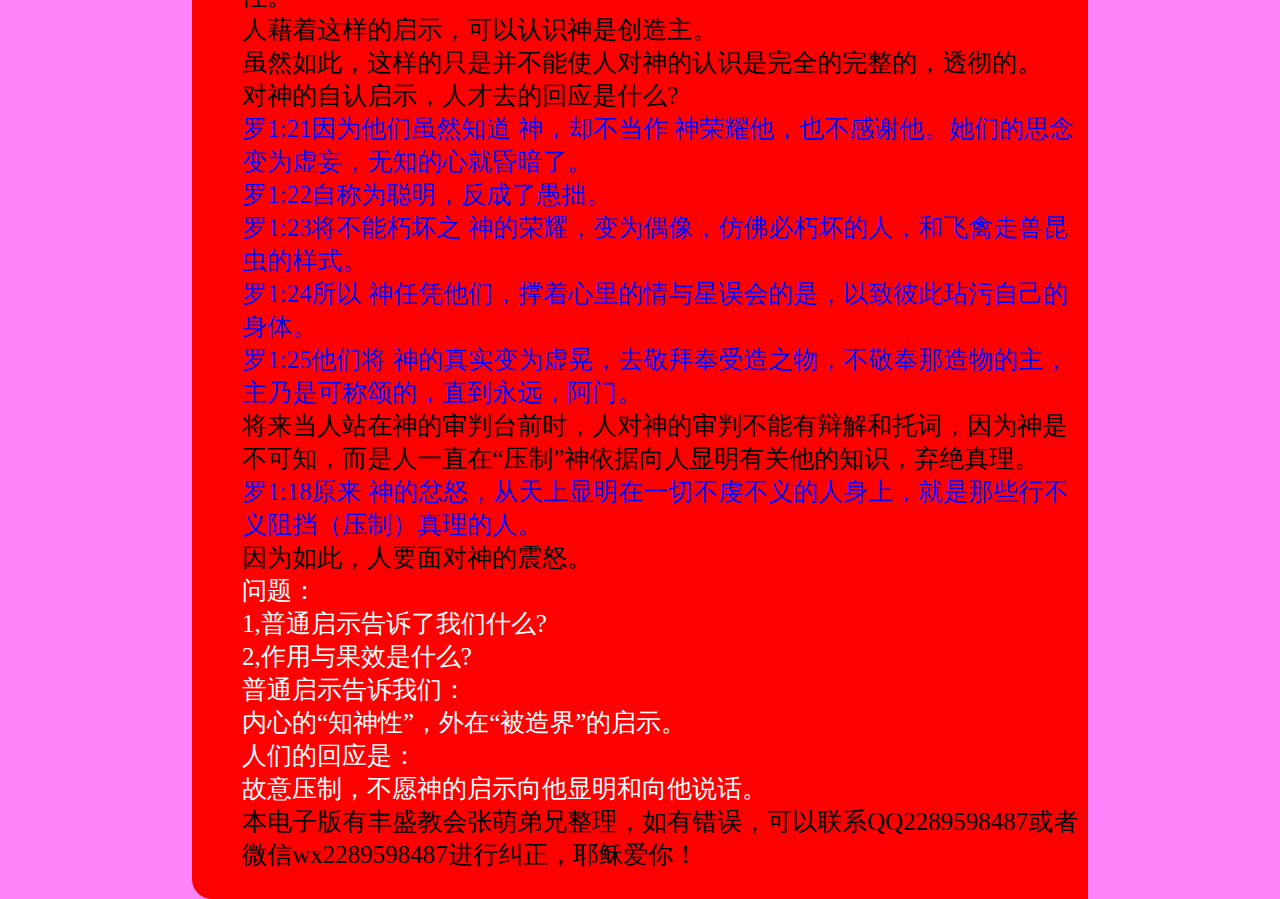
==== commit 50fcf540: "fir" ====
--- a/course01.html
+++ b/course01.html
@@ -197,7 +197,7 @@
 					<li style="list-style: none;color: white;">内心的“知神性”，外在“被造界”的启示。</li>
 					<li style="list-style: none;color: white;">人们的回应是：</li>
 					<li style="list-style: none;color: white;">故意压制，不愿神的启示向他显明和向他说话。</li>
-					<li style="list-style: none;"></li>
+					<li style="list-style: none;">本电子版有丰盛教会张萌弟兄整理，如有错误，可以联系QQ2289598487或者微信wx2289598487进行纠正，耶稣爱你！</li>
 					<li style="list-style: none;"></li>
 					<li style="list-style: none;"></li>
 					<li style="list-style: none;"></li>
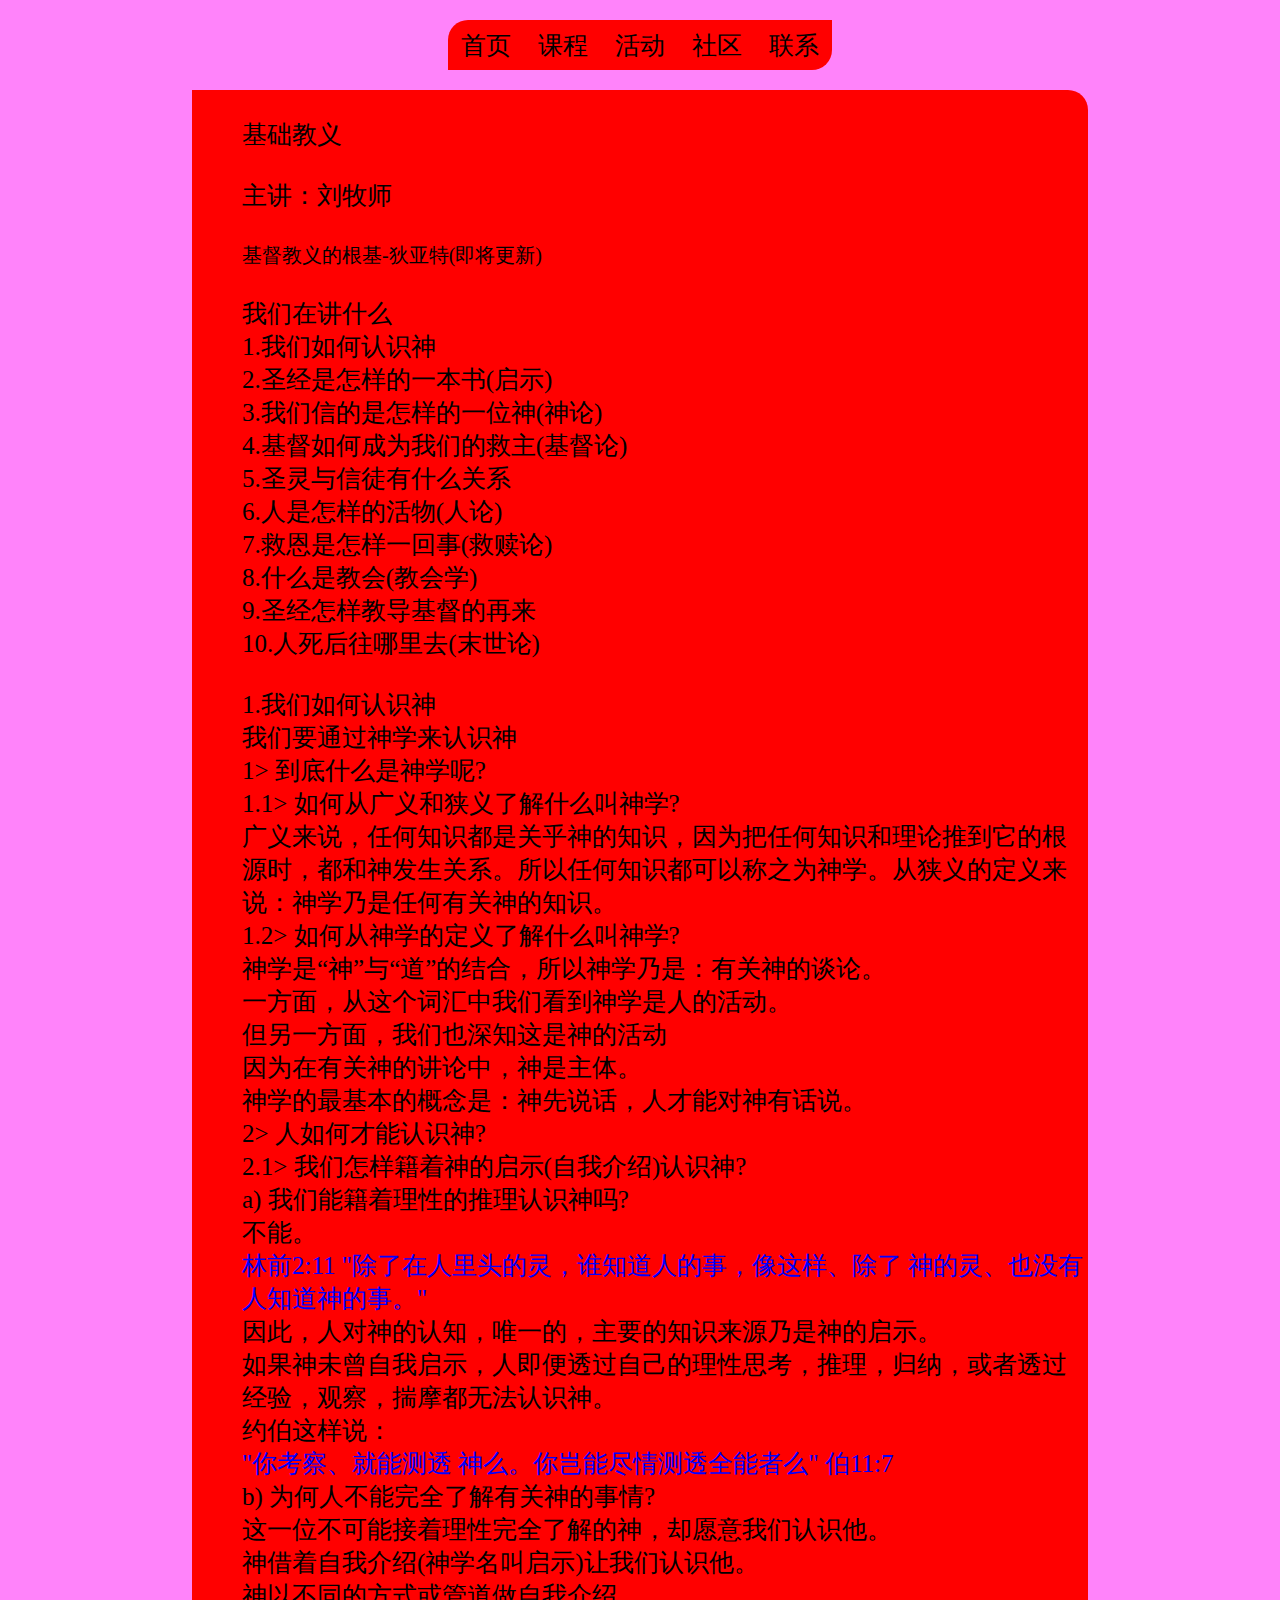
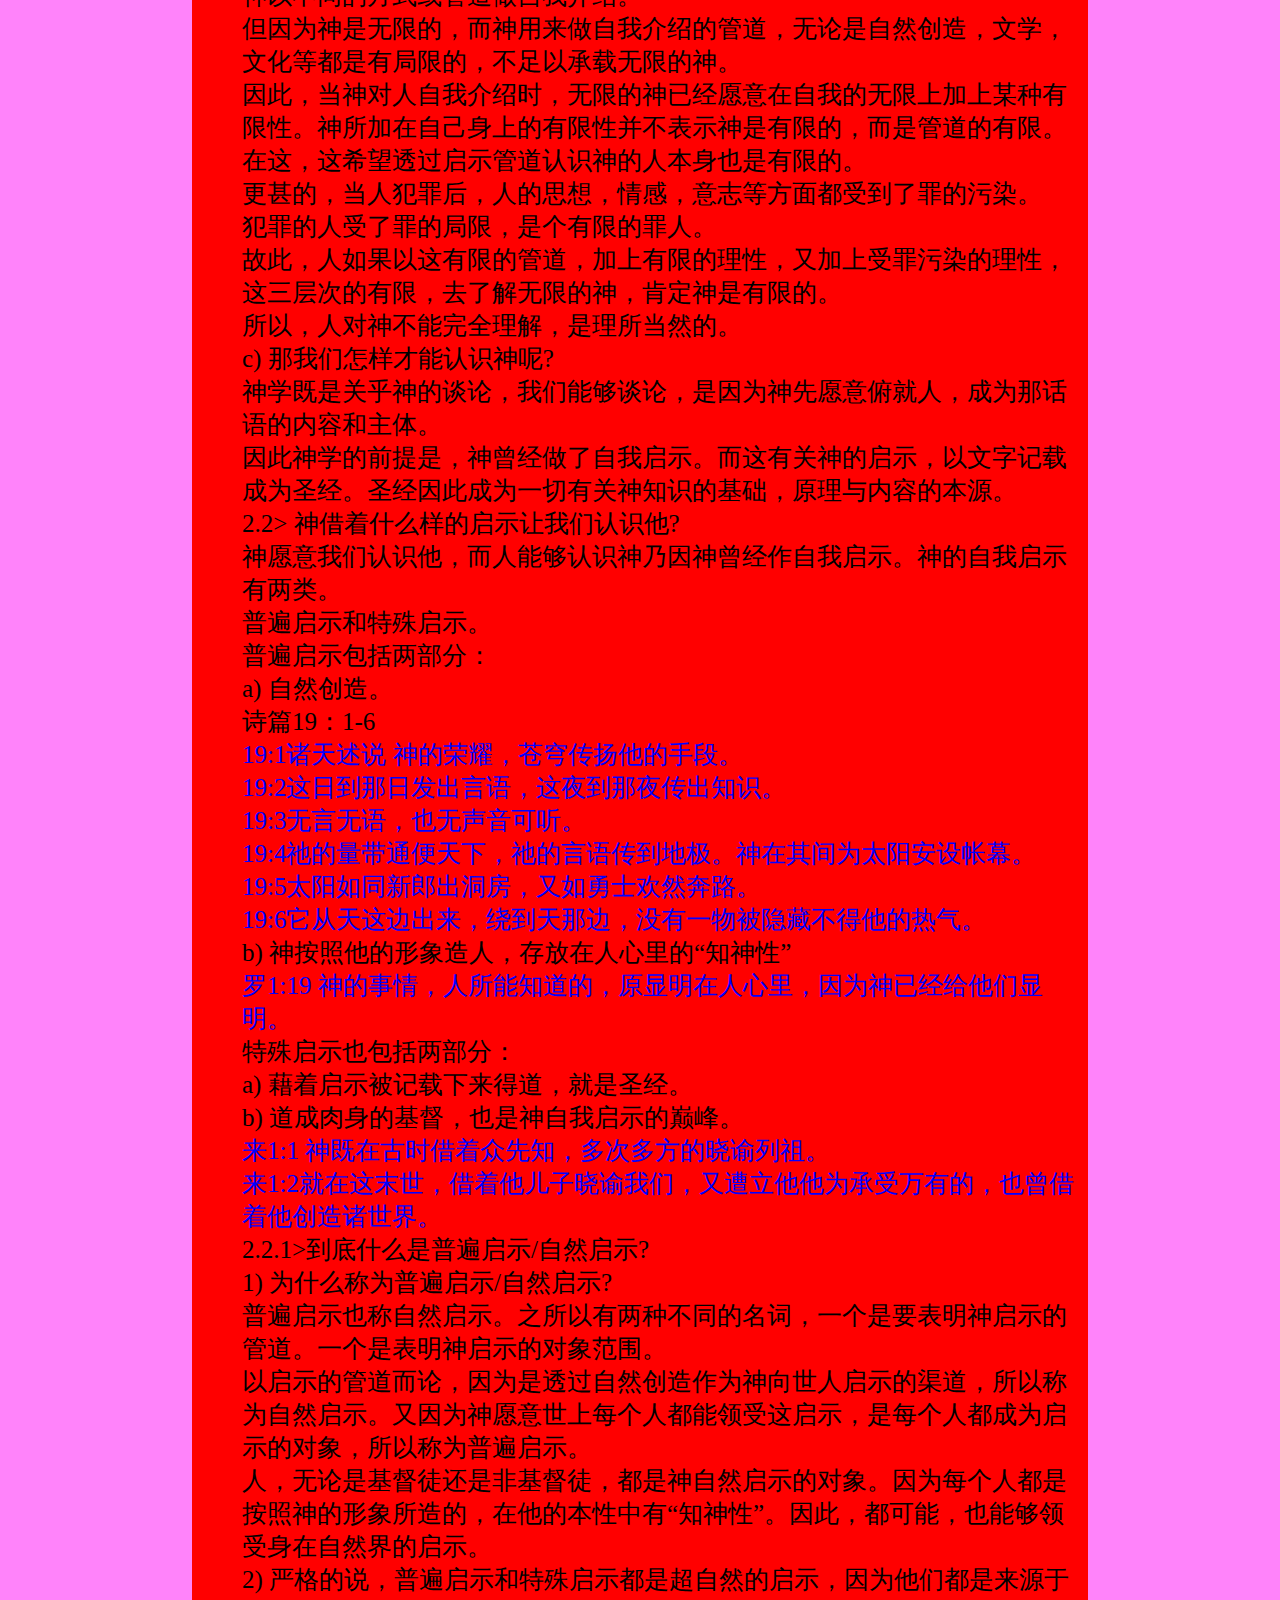
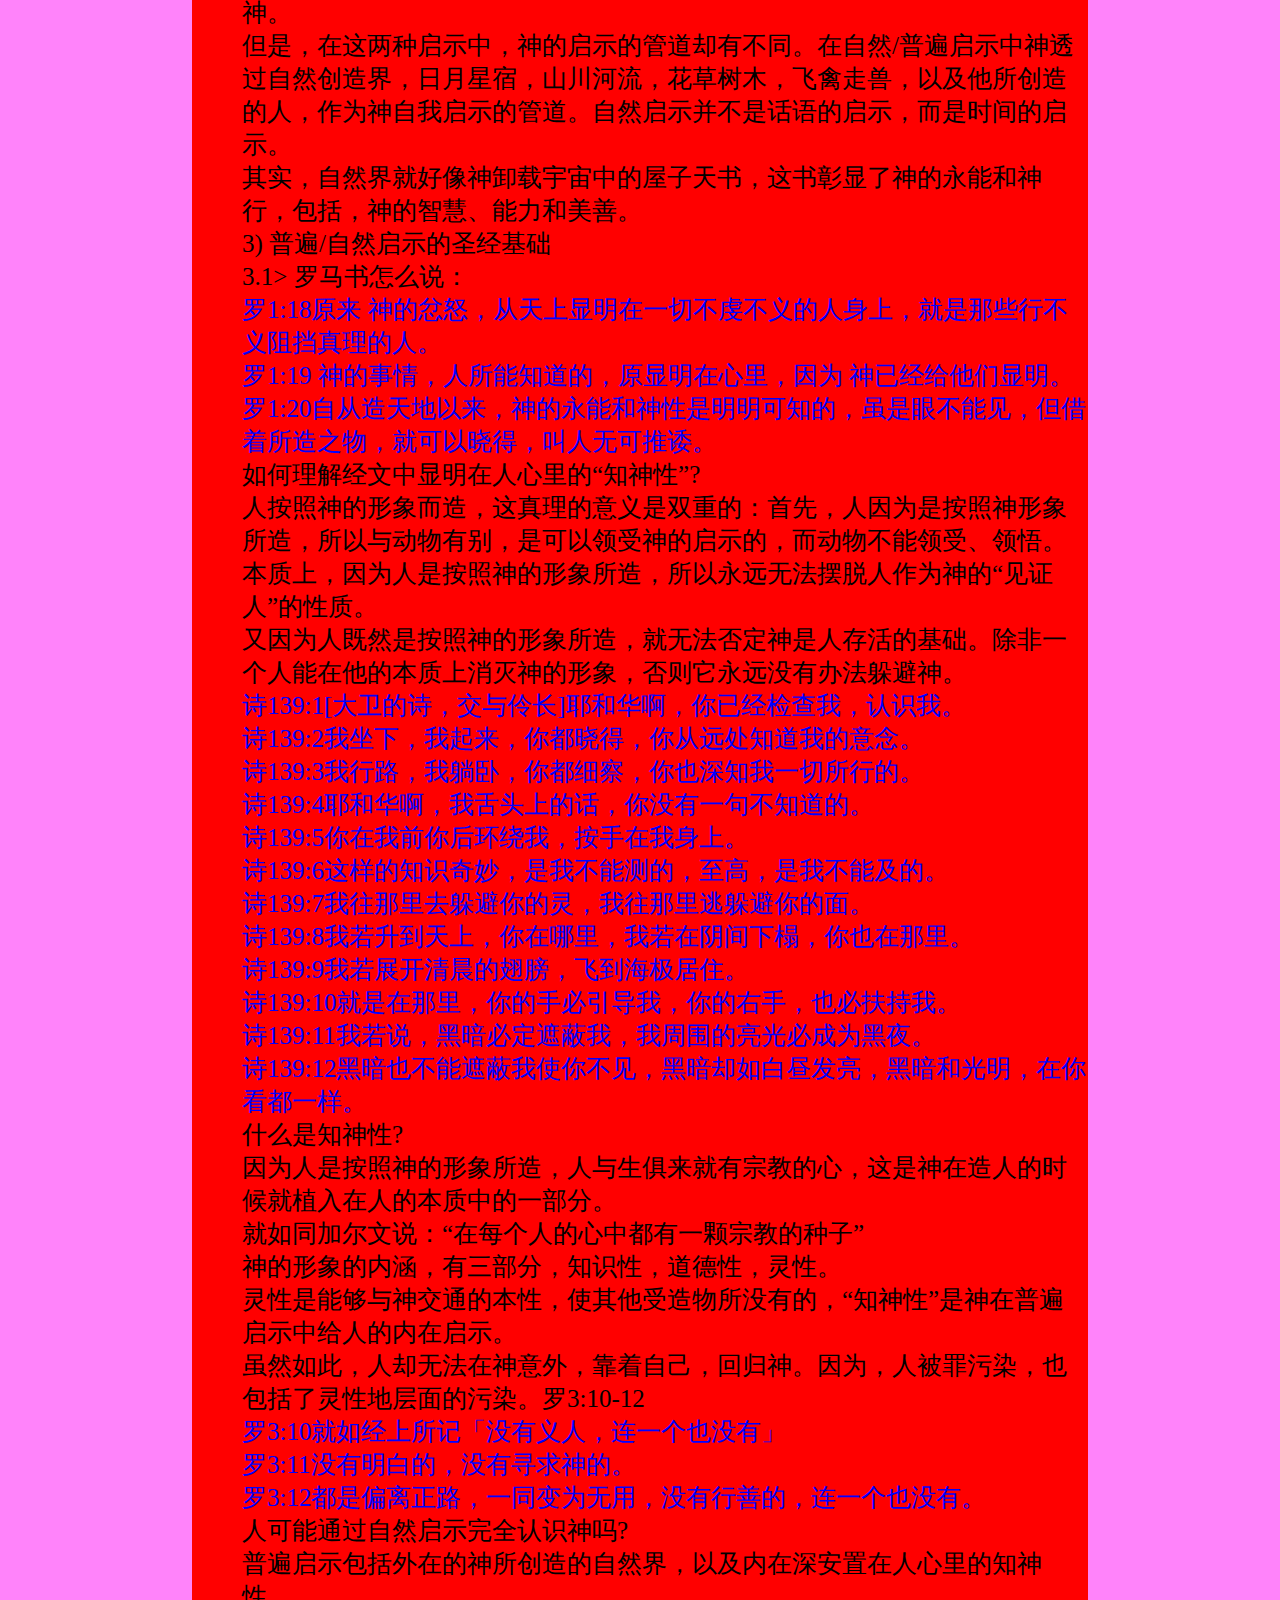
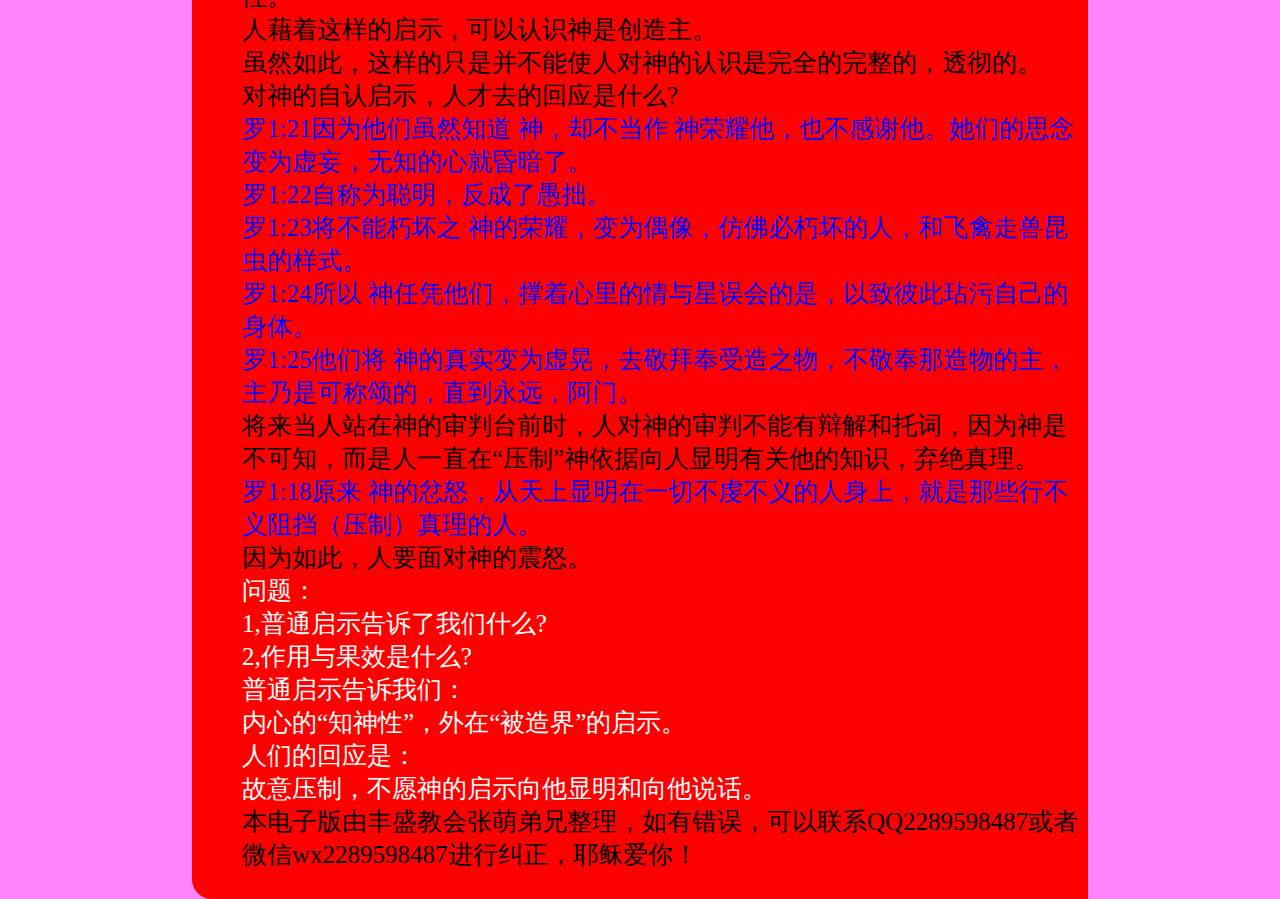
==== commit 09a20190: "fir" ====
--- a/course01.html
+++ b/course01.html
@@ -197,7 +197,7 @@
 					<li style="list-style: none;color: white;">内心的“知神性”，外在“被造界”的启示。</li>
 					<li style="list-style: none;color: white;">人们的回应是：</li>
 					<li style="list-style: none;color: white;">故意压制，不愿神的启示向他显明和向他说话。</li>
-					<li style="list-style: none;">本电子版有丰盛教会张萌弟兄整理，如有错误，可以联系QQ2289598487或者微信wx2289598487进行纠正，耶稣爱你！</li>
+					<li style="list-style: none;">本电子版由丰盛教会张萌弟兄整理，如有错误，可以联系QQ2289598487或者微信wx2289598487进行纠正，耶稣爱你！</li>
 					<li style="list-style: none;"></li>
 					<li style="list-style: none;"></li>
 					<li style="list-style: none;"></li>
